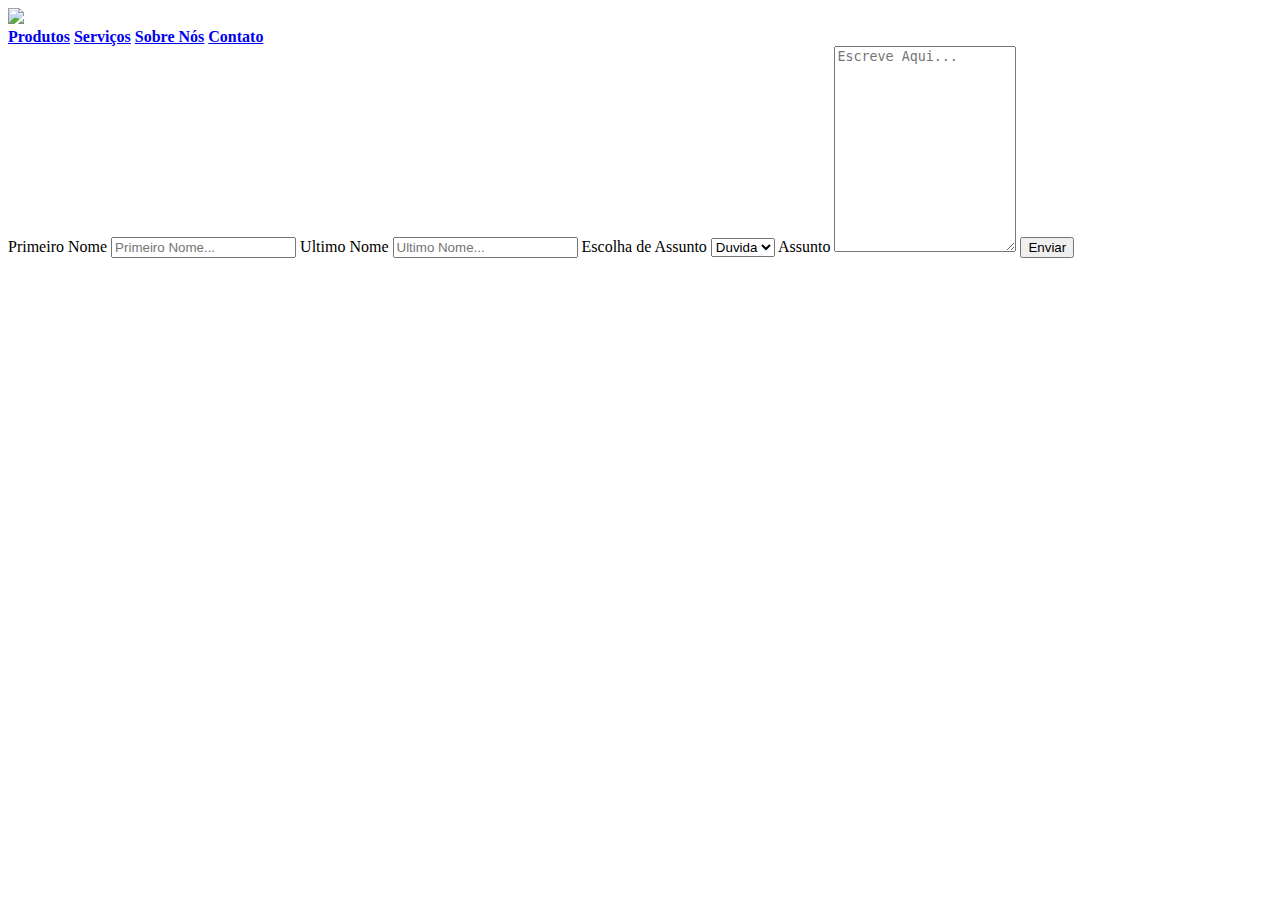
==== contacto.html @ c2b843d6 "Add files via upload" ====
<!DOCTYPE html>
<html lang="en">
<head>
    <meta charset="UTF-8">
    <meta name="viewport" content="width=device-width, initial-scale=1.0">
    <link rel="stylesheet" href="css/style.css">
    <title>Document</title>
</head>
<body>
    <header>
        <a href="index.html">
            <img class="logo" src="img/InforRetiro-removebg-preview.png" width="20%">
        </a>
        <nav>
            <b>
                <a href="products.html">Produtos</a>
                <a href="serviços.html">Serviços</a>
                <a href="quem_somos.html">Sobre Nós</a>
                <a href="contacto.html">Contato</a>
            </b>
        </nav>
    </header>

    <main>
        <div class="containercto">
            <form action="not_found.html">
          
              <label for="fname">Primeiro Nome</label>
              <input type="text" id="fname" name="firstname" placeholder="Primeiro Nome...">
          
              <label for="lname">Ultimo Nome</label>
              <input type="text" id="lname" name="lastname" placeholder="Ultimo Nome...">
          
              <label for="country">Escolha de Assunto</label>
              <select id="country" name="country">
                <option value="australia">Duvida</option>
                <option value="canada">Erro</option>
                <option value="usa">Bug</option>
              </select>
          
              <label for="subject">Assunto</label>
              <textarea id="subject" name="subject" placeholder="Escreve Aqui..." style="height:200px"></textarea>
          
              <input type="submit" value="Enviar">
          
            </form>
          </div>
    </main>

</body>
</html>
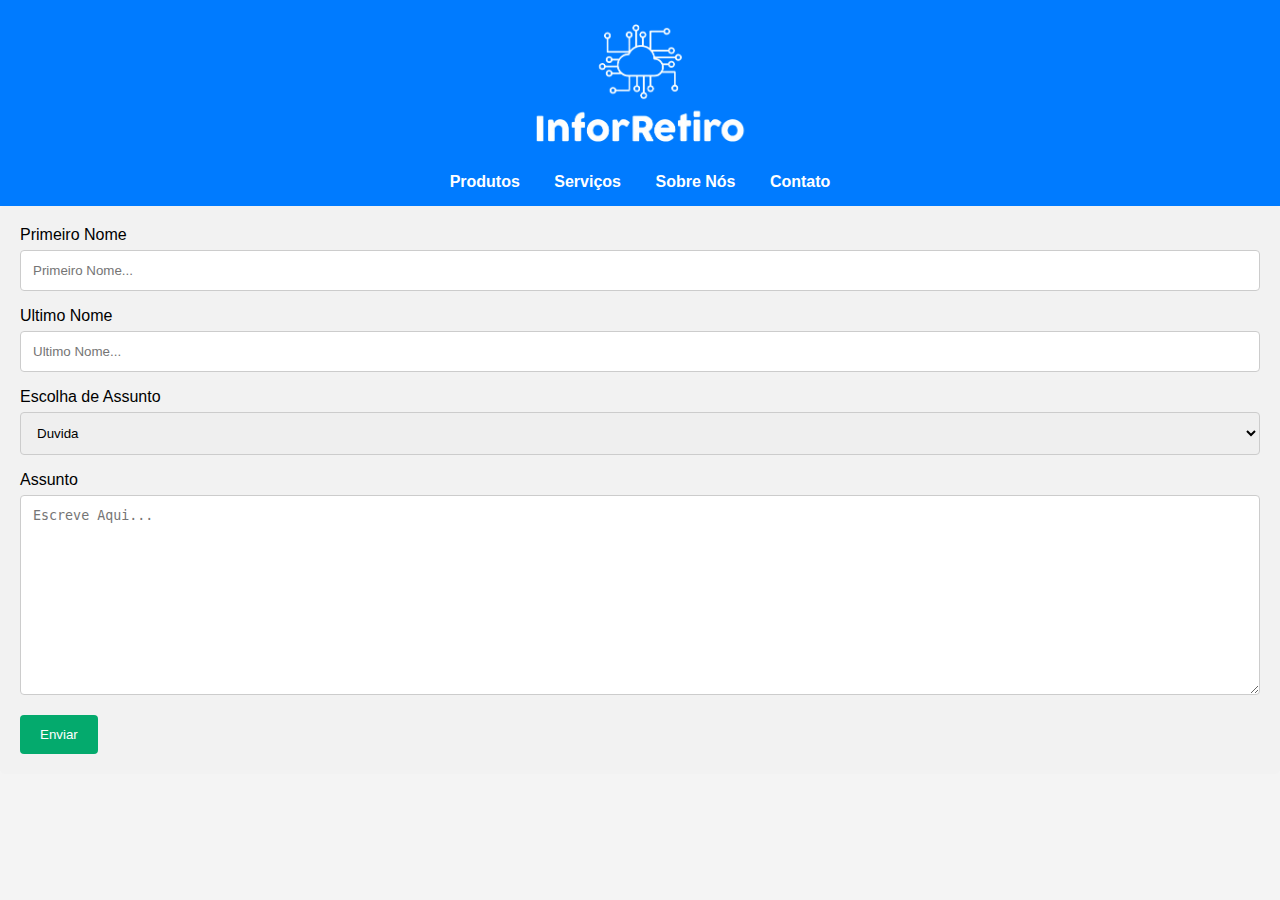
==== commit 656627e1: "contacto.html" ====
--- a/contacto.html
+++ b/contacto.html
@@ -3,13 +3,13 @@
 <head>
     <meta charset="UTF-8">
     <meta name="viewport" content="width=device-width, initial-scale=1.0">
-    <link rel="stylesheet" href="css/style.css">
+    <link rel="stylesheet" href="style.css">
     <title>Document</title>
 </head>
 <body>
     <header>
         <a href="index.html">
-            <img class="logo" src="img/InforRetiro-removebg-preview.png" width="20%">
+            <img class="logo" src="InforRetiro-removebg-preview.png" width="20%">
         </a>
         <nav>
             <b>
@@ -48,4 +48,4 @@
     </main>
 
 </body>
-</html>+</html>
--- a/style.css
+++ b/style.css
@@ -0,0 +1,190 @@
+body{
+    font-family: Arial, sans-serif;
+    margin: 0;
+    background-color: #f4f4f4;
+}
+
+a{
+    color: white;
+    text-decoration: none;
+}
+
+header{
+    text-align: center;
+    background: #007BFF;
+    color: #fff;
+    padding: 5px 10px;
+    text-align: center;
+}
+
+nav {
+    margin: 10px;
+}
+
+nav a {
+    margin: 0 15px;
+    color: #fff;
+    text-decoration: none;
+}
+
+table{
+    margin: 0 auto;
+    width: 75%;
+    border-collapse: collapse;
+}
+
+th, td{
+    padding: 10px;
+    border: 1px solid #ddd;
+}
+
+th{
+    background-color: #f2f2f2;
+}
+
+footer{
+    margin: 0 auto;
+    padding: 20px 0px;
+    text-align: center;
+    background: #007BFF;
+    color: white;
+    width: 100%;
+}
+
+.logo:hover{
+    transform: scale(1.05);
+}
+
+.zoom:hover{
+    transform: scale(1.05);
+}
+
+.products {
+    display: flex;
+    flex-wrap: wrap;
+    justify-content: center;
+    padding: 10px;
+}
+
+.product {
+    background: white;
+    margin: 10px;
+    padding: 15px;
+    border-radius: 5px;
+    box-shadow: 0 2px 5px rgba(0,0,0,0.1);
+    width: 200px;
+}
+.product img {
+    width: 100%;
+    height: auto;
+}
+
+.btn{
+    background-color: #007bff;
+    color: white;
+    padding: 15px 30px;
+    border-radius: 50px;
+    border: none;
+    font-size: 16px;
+    font-weight: bold;
+    cursor: pointer;
+    transition: background-color 0.3s, transform 0.2s;
+}
+
+.btn:hover{
+    background-color: #0056b3;
+    transform: scale(1.05);
+}
+
+.btn:active{
+    background-color: #003f7f;
+    transform: scale(0.98);
+}
+
+#myBtn {
+    margin-bottom: 20px;
+    width: 50px;
+    display: none; /* Hidden by default */
+    position: fixed; /* Fixed/sticky position */
+    bottom: 20px; /* Place the button at the bottom of the page */
+    right: 30px; /* Place the button 30px from the right */
+    z-index: 99; /* Make sure it does not overlap */
+    border: none;
+    outline: none; /* Remove outline */
+    background-color: #003f7f; /* Background color */
+    color: white; /* Text color */
+    cursor: pointer; /* Add a mouse pointer on hover */
+    padding: 15px; /* Some padding */
+    border-radius: 30px; /* Rounded corners */
+    font-size: 18px; /* Increase font size */
+}
+  
+#myBtn:hover {
+    transform: scale(1.05);
+    background-color: #003f7f; /* Add a dark-grey background on hover */
+}
+
+.containersrv {
+    display: grid;
+    grid-template-columns: 1fr;
+    grid-template-rows: auto;
+    gap: 20px;
+    padding: 20px;
+    max-width: 1200px;
+    margin: 0 auto;
+    background-color: #fff;
+    border-radius: 8px;
+    box-shadow: 0 4px 8px rgba(0, 0, 0, 0.1);
+}
+
+/* Título */
+.title h1 {
+    font-size: 2.5rem;
+    color: #333;
+    text-align: center;
+    margin-bottom: 20px;
+}
+
+/* Conteúdo */
+.content {
+    display: flex;
+    justify-content: center;
+    padding: 20px;
+}
+
+.text {
+    max-width: 800px;
+    line-height: 1.8;
+    font-size: 1rem;
+    color: #444;
+}
+
+input[type=text], select, textarea {
+    width: 100%; /* Full width */
+    padding: 12px; /* Some padding */ 
+    border: 1px solid #ccc; /* Gray border */
+    border-radius: 4px; /* Rounded borders */
+    box-sizing: border-box; /* Make sure that padding and width stays in place */
+    margin-top: 6px; /* Add a top margin */
+    margin-bottom: 16px; /* Bottom margin */
+    resize: vertical /* Allow the user to vertically resize the textarea (not horizontally) */
+}
+  
+input[type=submit] {
+    background-color: #04AA6D;
+    color: white;
+    padding: 12px 20px;
+    border: none;
+    border-radius: 4px;
+    cursor: pointer;
+}
+
+input[type=submit]:hover {
+    background-color: #45a049;
+}
+  
+.containercto {
+    border-radius: 5px;
+    background-color: #f2f2f2;
+    padding: 20px;
+}